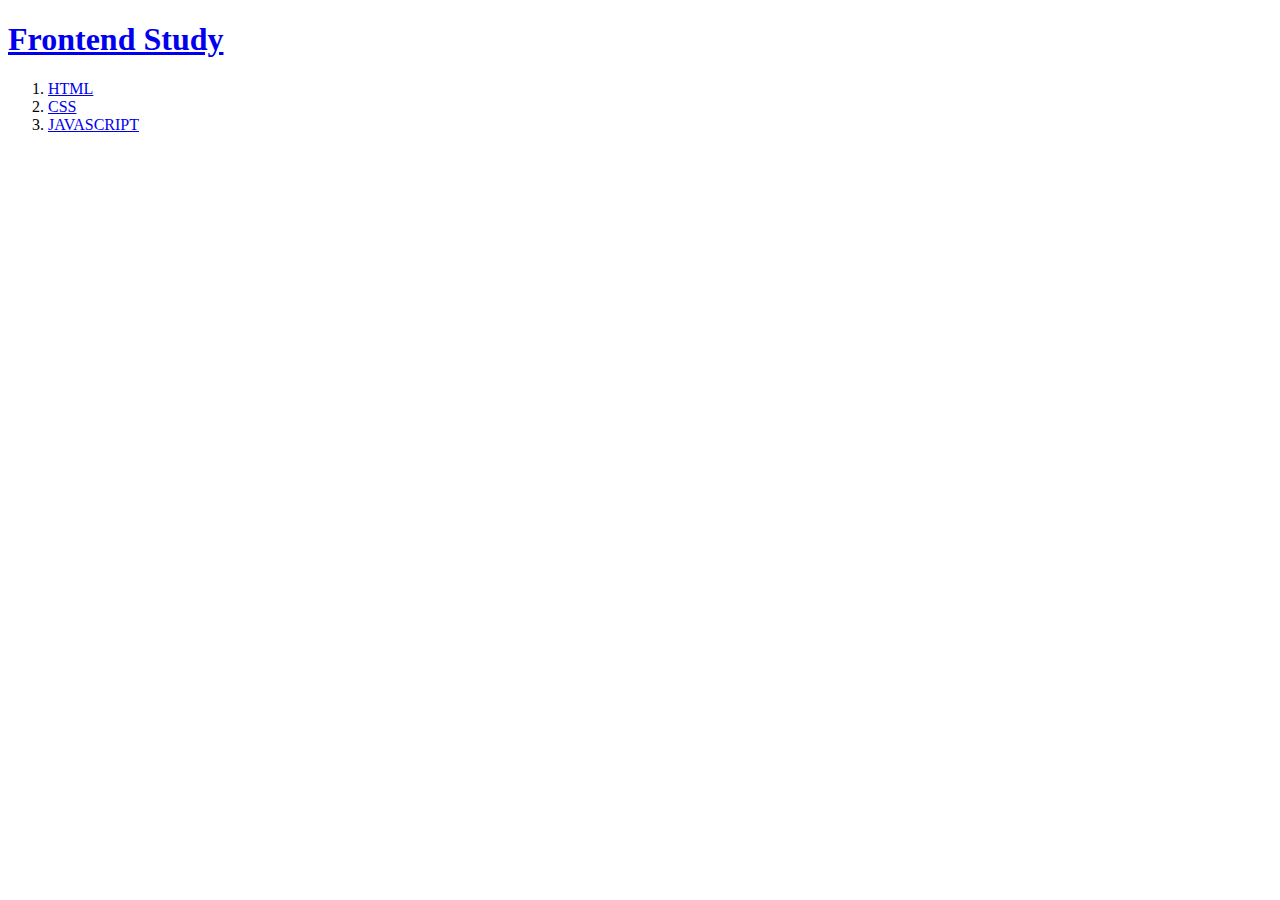
==== 1.html @ 93651b4d "my_first_web(html)" ====
<!DOCTYPE html>
<html>
  <head>
    <title>WEB-Frontend Study</title>
    <meta charset="utf-8">
  </head>

  <body>
  <h1> <a href = "1.html">Frontend Study</a> </h1>
  <ol>
    <li><a href = "2.html">HTML</a></li>
    <li><a href = "3.html">CSS</a></li>
    <li><a href = "4.html">JAVASCRIPT</a></li>
  </ol>
  </body>
</html>
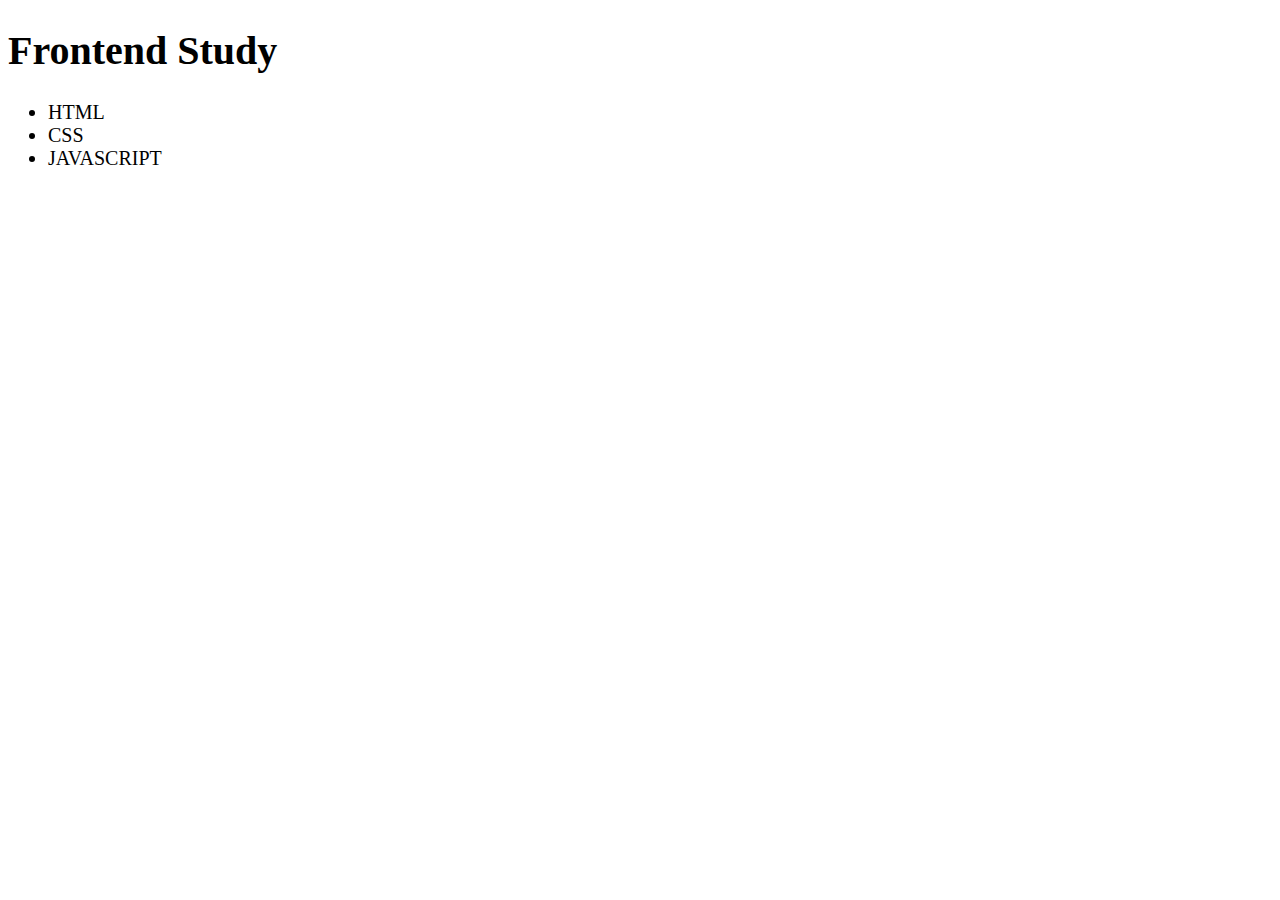
==== commit 836e221c: "Add files via upload" ====
--- a/1.html
+++ b/1.html
@@ -3,14 +3,29 @@
   <head>
     <title>WEB-Frontend Study</title>
     <meta charset="utf-8">
+    <style>
+      a{
+        color:black;
+        text-decoration: none;
+      }
+
+      h1{
+        font-size: 40px;
+
+      }
+      li{
+
+        font-size: 20px;
+      }
+    </style>
   </head>
 
   <body>
   <h1> <a href = "1.html">Frontend Study</a> </h1>
-  <ol>
+  <ul>
     <li><a href = "2.html">HTML</a></li>
     <li><a href = "3.html">CSS</a></li>
     <li><a href = "4.html">JAVASCRIPT</a></li>
-  </ol>
+  </ul>
   </body>
 </html>
